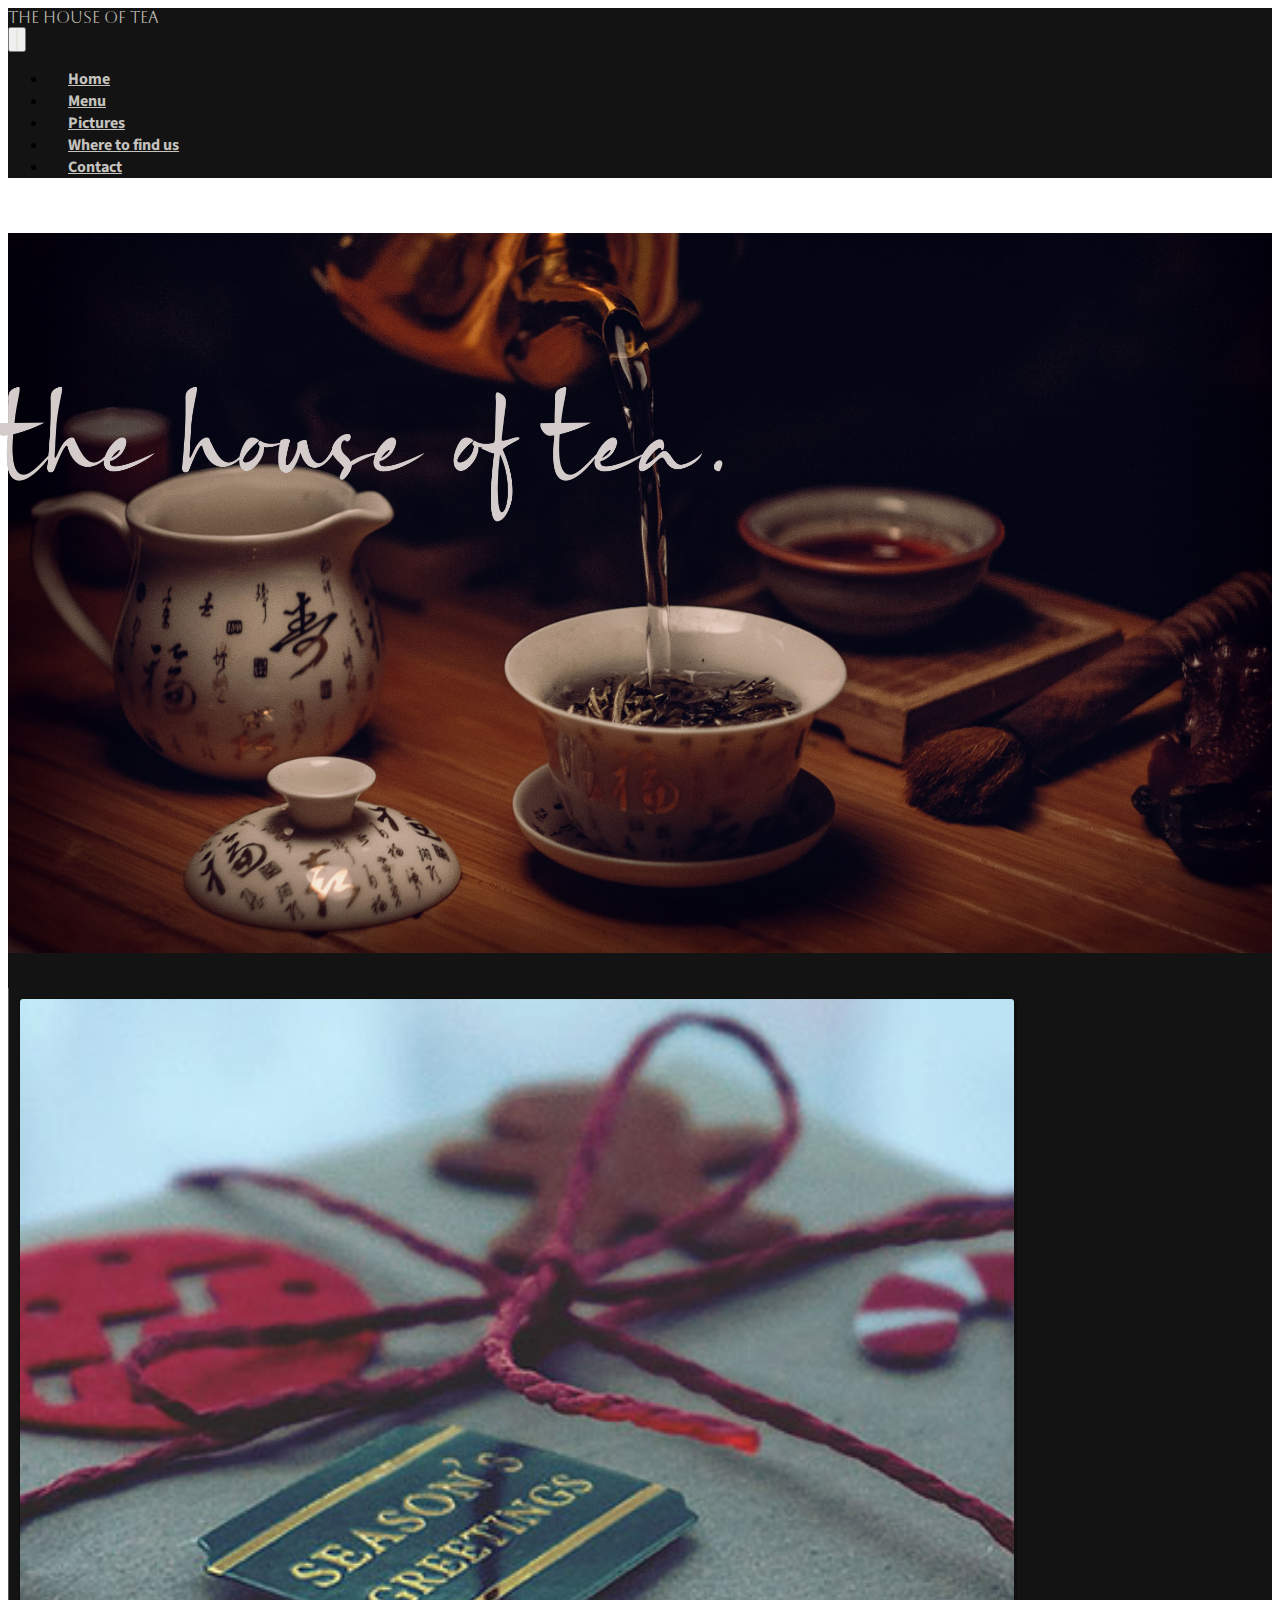
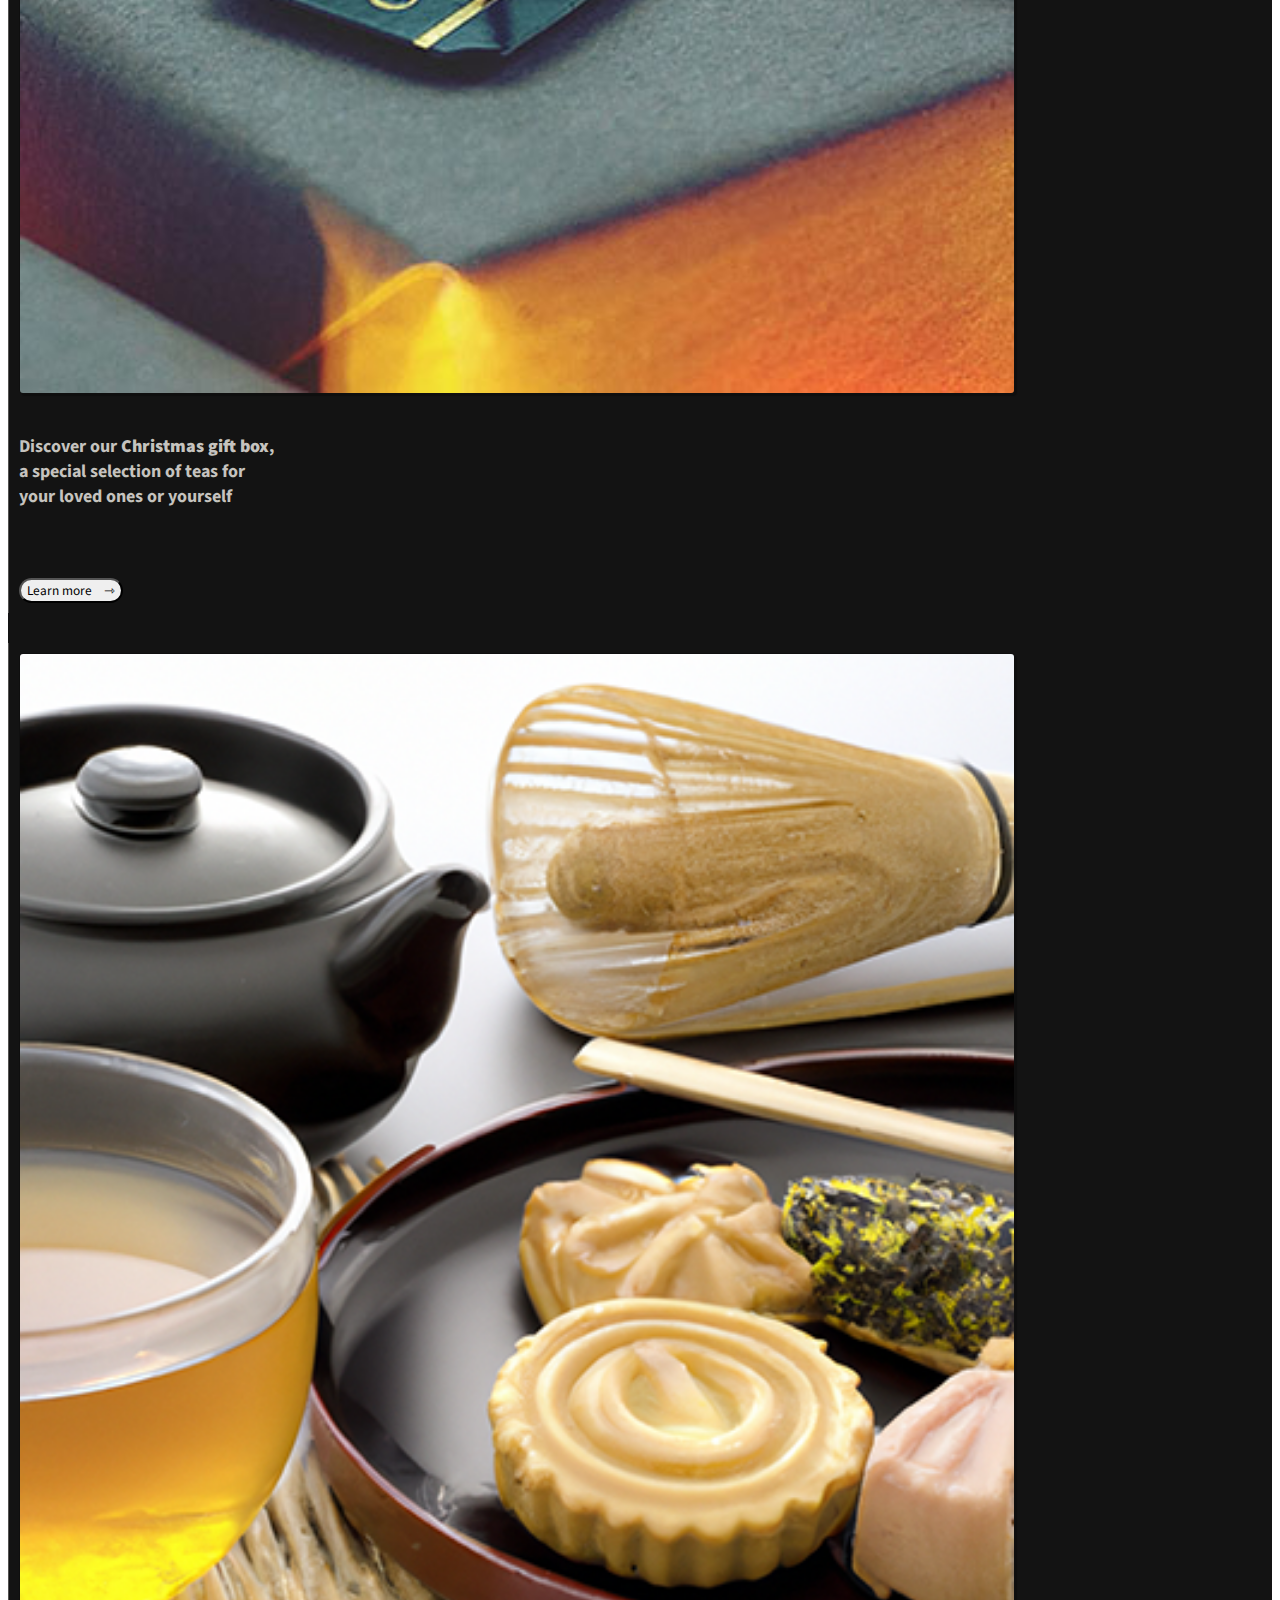
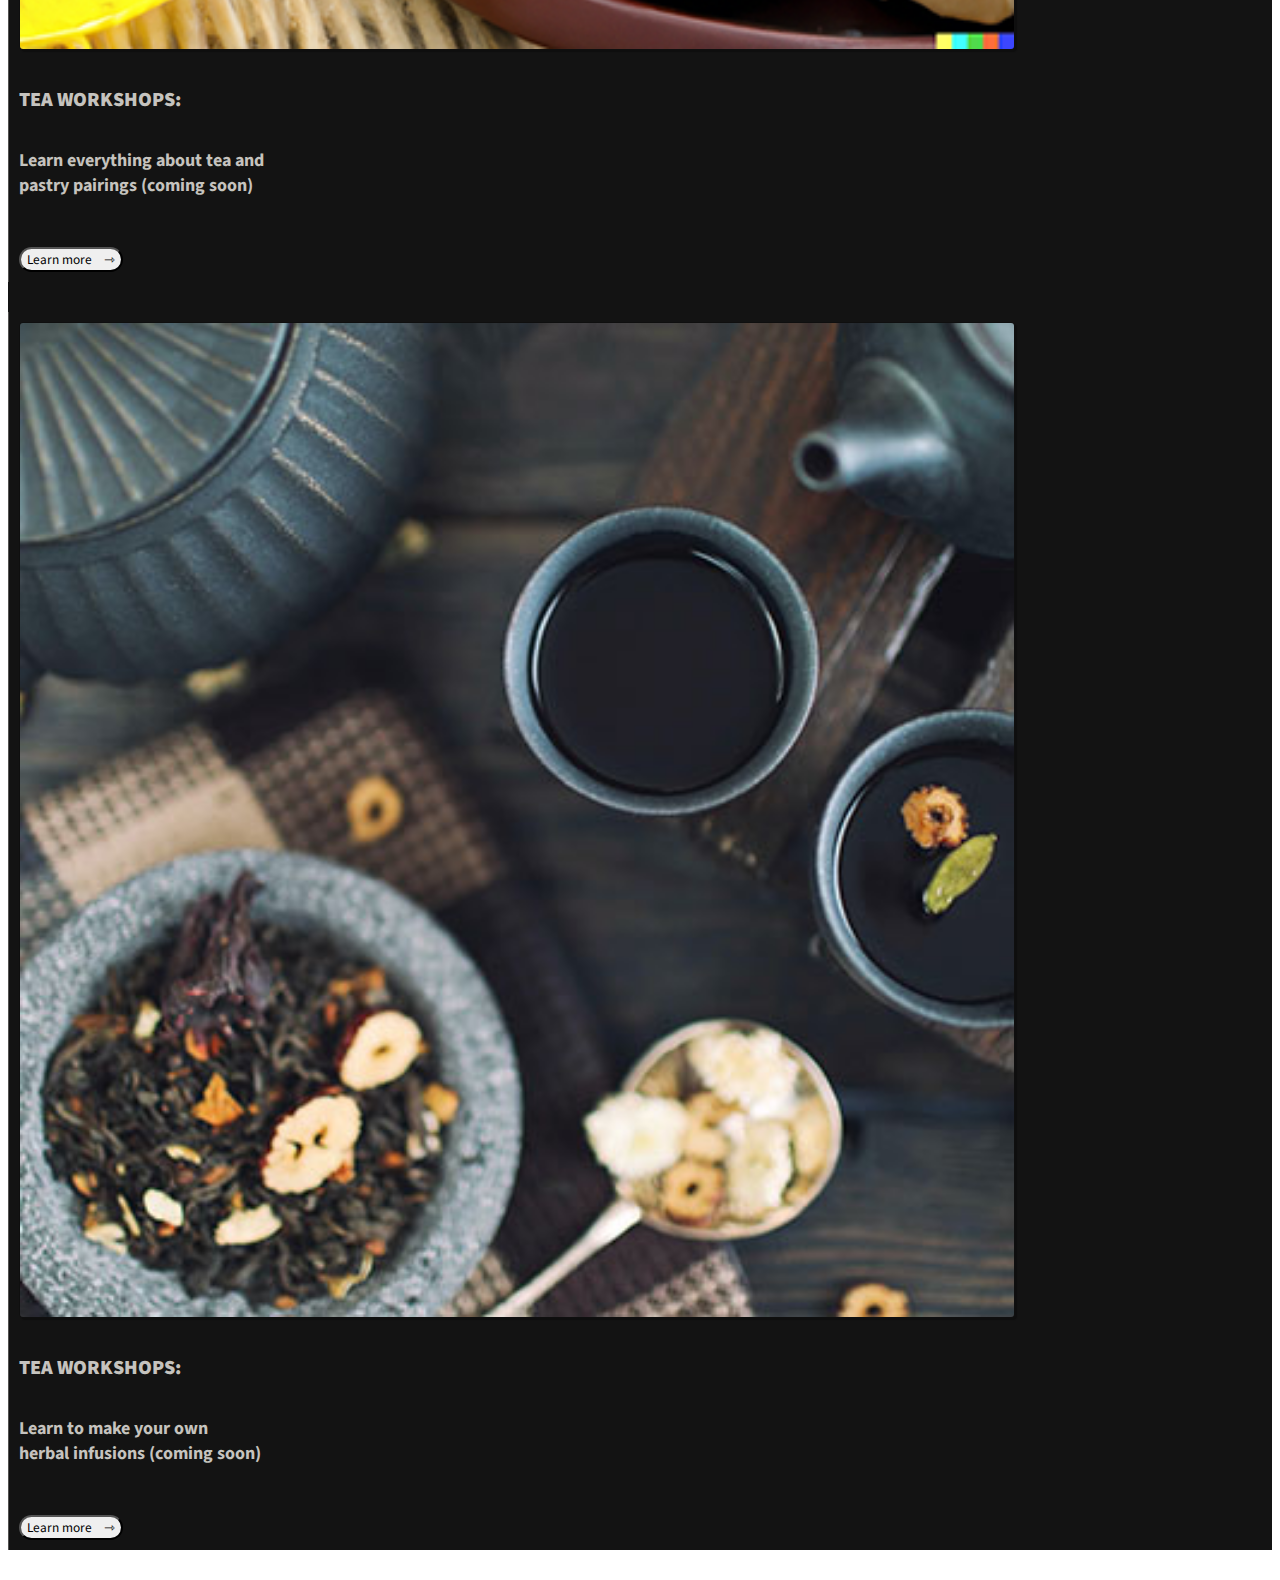
==== source/index.html @ d076b17b "first commit" ====
<!DOCTYPE html>
<html lang="en">
<head>

    <meta charset='utf-8'>
    <meta http-equiv='X-UA-Compatible' content='IE=edge'>
    <meta name='viewport' content='width=device-width, initial-scale=1'>


    <title>The house of tea</title>
    
    <link rel='stylesheet' type='text/css' media='screen' href='main.css'>
    <link href="https://cdn.jsdelivr.net/npm/bootstrap@5.2.3/dist/css/bootstrap.min.css" rel="stylesheet" integrity="sha384-rbsA2VBKQhggwzxH7pPCaAqO46MgnOM80zW1RWuH61DGLwZJEdK2Kadq2F9CUG65" crossorigin="anonymous">

   <!-- Favicon -->

   <link rel="icon" href="icon.png" type="image/png" />

   <!-- Google Fonts -->

   <style> @import url('https://fonts.googleapis.com/css2?family=Source+Sans+Pro:wght@300&display=swap'); </style>
   <style> @import url('https://fonts.googleapis.com/css2?family=Aboreto&family=Source+Sans+Pro:wght@300&display=swap');</style>
   
</head>

<body>

   <!-- Navbar -->

   <nav class="navbar navbar-expand-lg fixed-top">
    <div class="container">  
      <div class="navbar-brand">The house of tea</div>
      <button class="navbar-toggler" type="button" data-bs-toggle="collapse" data-bs-target="#navmenu">
        <span class="navbar-toggler-icon"></span>
      </button>
      <div class="collapse navbar-collapse" id="navmenu">
        <ul class="navbar-nav ms-auto">
          <li class="nav-item">
            <a href="index.html" class="nav-link">Home</a>
          </li>
          <li class="nav-item">
            <a href="menu.php" class="nav-link">Menu</a>
          </li>
          <li class="nav-item">
            <a href="pictures.html" class="nav-link">Pictures</a>
          </li>
          <li class="nav-item">
            <a href="restaurant.html" class="nav-link">Where to find us</a>
          </li>
          <li class="nav-item">
            <a href="contact.html" class="nav-link">Contact</a>
          </li>
        </ul>
      </div>
    </div>
  </nav>

<div class="background">

   <!-- Jumbotron -->

  <div class="jumbotron jumbotron-fluid" style="background-image: url('banner.jpg');">
    <div class="container">
      <img src="logo2.png" alt="logo" class="img-responsive">
    </div>
  </div>
  
   <!-- Grid - Two Panels -->

   <div class="container text-center">
    <div class="row justify-content-evenly">

      <div class="col-lg-3 text-center">
        <img src="gift.jpg" class="img-fluid" alt="Image of giftbox">
        <h4 class="gifttext">Discover our <b>Christmas gift box</b>, 
        <br>a special selection of teas for 
        <br>your loved ones or yourself</h4> 
        <button type="button" class="btn btn-outline-light">Learn more &nbsp&nbsp ⇾</button>
      </div>

      <div class="col-lg-3 text-center">
        <img src="workshop.png" class="img-fluid" alt="Image of giftbox">
        <h3><b>Tea workshops:</b></h3>
        <h4>Learn everything about tea and 
        <br>pastry pairings (coming soon)</h4>
        <button type="button" class="btn btn-outline-light">Learn more &nbsp&nbsp ⇾</button>
      </div>

      <div class="col-lg-3 text-center">
        <img src="workshop2.jpg" class="img-fluid" alt="Image of giftbox">
        <h3><b>Tea workshops:</b></h3>
        <h4>Learn to make your own 
        <br>herbal infusions (coming soon)</h4>
        <button type="button" class="btn btn-outline-light">Learn more &nbsp&nbsp ⇾</button>
      </div>

    </div>
  </div>

</div>  

<script src="https://cdn.jsdelivr.net/npm/bootstrap@5.2.3/dist/js/bootstrap.bundle.min.js" integrity="sha384-kenU1KFdBIe4zVF0s0G1M5b4hcpxyD9F7jL+jjXkk+Q2h455rYXK/7HAuoJl+0I4" crossorigin="anonymous"></script>
<script src="https://code.jquery.com/jquery-3.2.1.slim.min.js" integrity="sha384-KJ3o2DKtIkvYIK3UENzmM7KCkRr/rE9/Qpg6aAZGJwFDMVNA/GpGFF93hXpG5KkN" crossorigin="anonymous"></script>
<script src="https://cdnjs.cloudflare.com/ajax/libs/popper.js/1.12.9/umd/popper.min.js" integrity="sha384-ApNbgh9B+Y1QKtv3Rn7W3mgPxhU9K/ScQsAP7hUibX39j7fakFPskvXusvfa0b4Q" crossorigin="anonymous"></script>
<script src="https://maxcdn.bootstrapcdn.com/bootstrap/4.0.0/js/bootstrap.min.js" integrity="sha384-JZR6Spejh4U02d8jOt6vLEHfe/JQGiRRSQQxSfFWpi1MquVdAyjUar5+76PVCmYl" crossorigin="anonymous"></script>
</html>
---- source/main.css ----
* {
    font-family: 'Source Sans Pro', sans-serif;
}

.background {
    background-color: #131313;
}

.navbar {
    background-color: #131313;
}

.navbar .nav-link {
    color: rgba(231, 228, 223, 0.847);
    font-size: 16px;
    font-weight: bolder;
}

.navbar li {
    padding-left: 20px;
}

.navbar li a:hover {
    color: #8A2901;
}

.navbar .navbar-brand {
    font-family: 'Aboreto', sans-serif;
    font-size: medium;
    color: rgba(231, 228, 223, 0.848)   
}

.navbar .navbar-brand:hover {
    color: rgba(231, 228, 223, 0.848)  
}

.navbar-toggler-icon {
    border: 1px solid rgba(231, 228, 223, 0.848);
    border-radius: 2px;
    background-color: rgba(231, 228, 223, 0.848) !important;
}

.jumbotron {
  background-image: url("banner.jpg");
  background-size: cover;
  height: 80vh;
  margin-top: 55px;
  margin-bottom: 35px;
}

.jumbotron img {
    margin-top: 125px;
    margin-left: -30px;
    height: 20vh;
}

.col-lg-3 {
    border-left: 1.5px groove rgba(231, 228, 223, 0.3);
    padding: 10px 10px 10px 10px;
    margin-bottom: 30px;
}

.col-lg-3 .img-fluid {
    width: 80%;
    border: 1.5px groove rgba(0, 0, 0, 0.195);
    border-radius: 4px;
    box-shadow: 2px 2px 1px rgba(0, 0, 0, 0.253);
}

.col-lg-3 h3 {
    text-transform: uppercase;
    color: rgba(231, 228, 223, 0.847);
    font-size: 20px;
    padding-top: 10px;
    padding-bottom: 0px;
    font-weight: bolder;
}

.col-lg-3 h4 {
   padding-top: 10px; 
   font-size: 18px;
   color: rgba(231, 228, 223, 0.847);
   font-weight: bolder;
}

.col-lg-3 .gifttext {
    padding-bottom: 20px;
}

.col-lg-3 button {
    margin-top: 25px;
    background-color: none;
    border-radius: 50px;
}

@media only screen and (max-width: 600px) {
    
    .jumbotron {
       height: 50vh;
    }

    .jumbotron img {
        margin-top: 80px;
        height: 80px;
        width: 320px;
        margin-left: 40px;
    }

    .col-lg-3 .img-fluid {
        width: 70%;
    }

    .col-lg-3 .gifttext {
        padding-bottom: 0px;
    }

    .col-lg-3 button {
        margin-top: 20px;
    }

}

@media only screen and (min-width: 601px) and (max-width: 900px) {

    .jumbotron {
        height: 70vh;
     }

    .jumbotron img {
        margin-top: 100px;
        height: 20vh;
        width: 80vw;
    }

     .col-lg-3 .img-fluid {
        width: 50%;
        height: auto;
    }

    .col-lg-3 .gifttext {
        padding-bottom: 0px;
    }

    .col-lg-3 button {
        margin-top: 20px;
    }


}
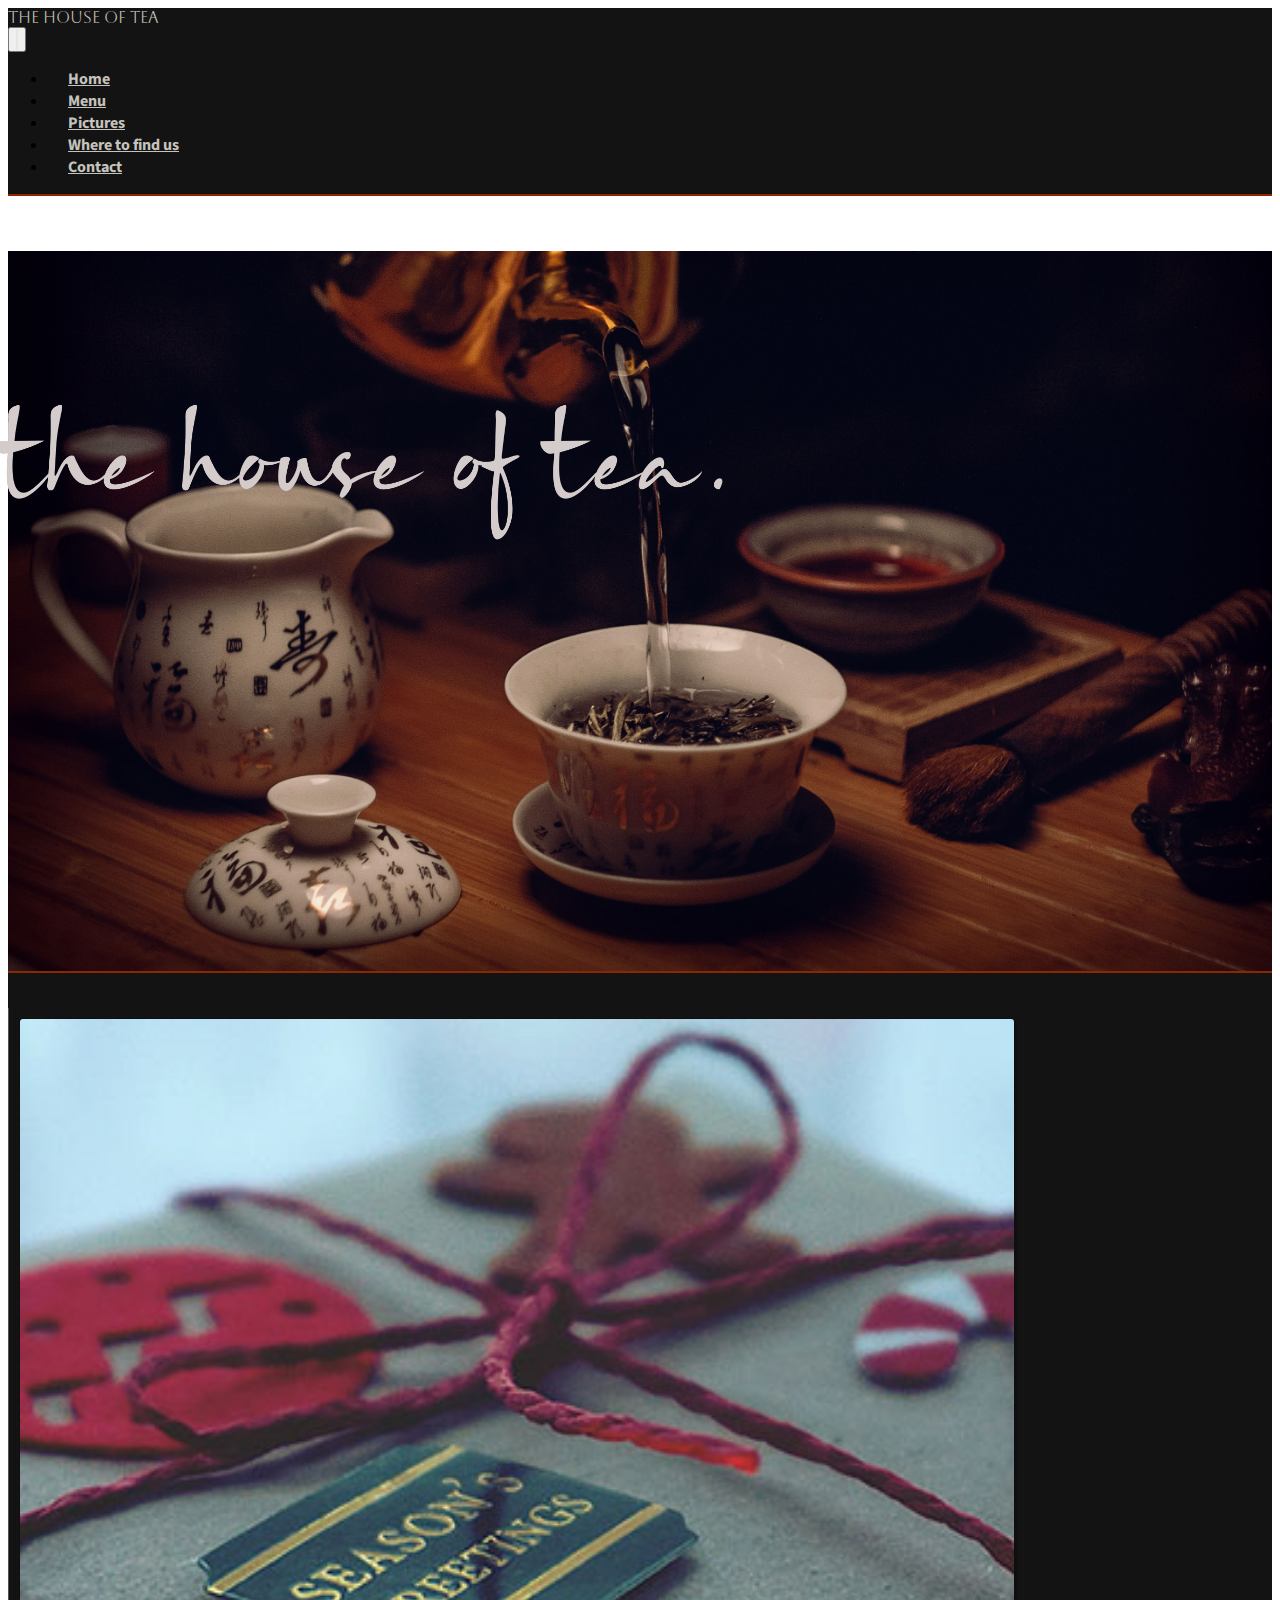
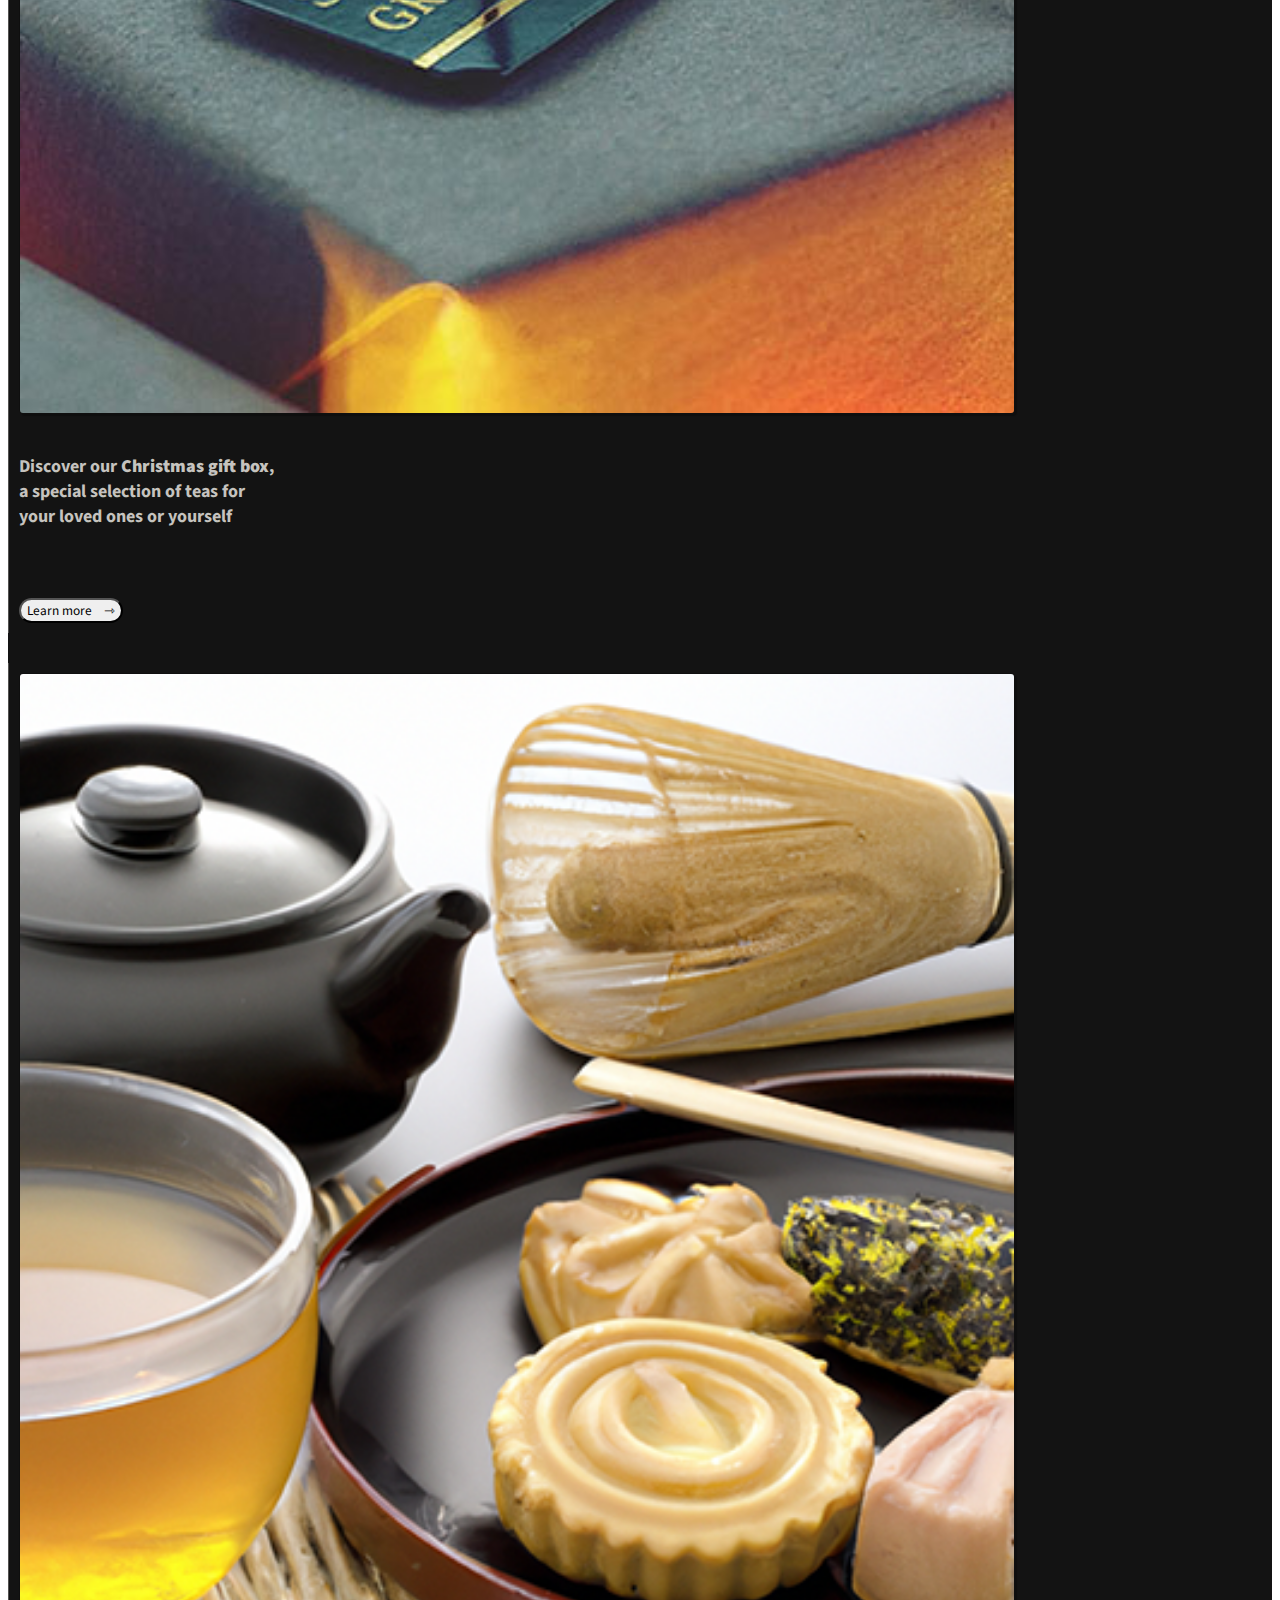
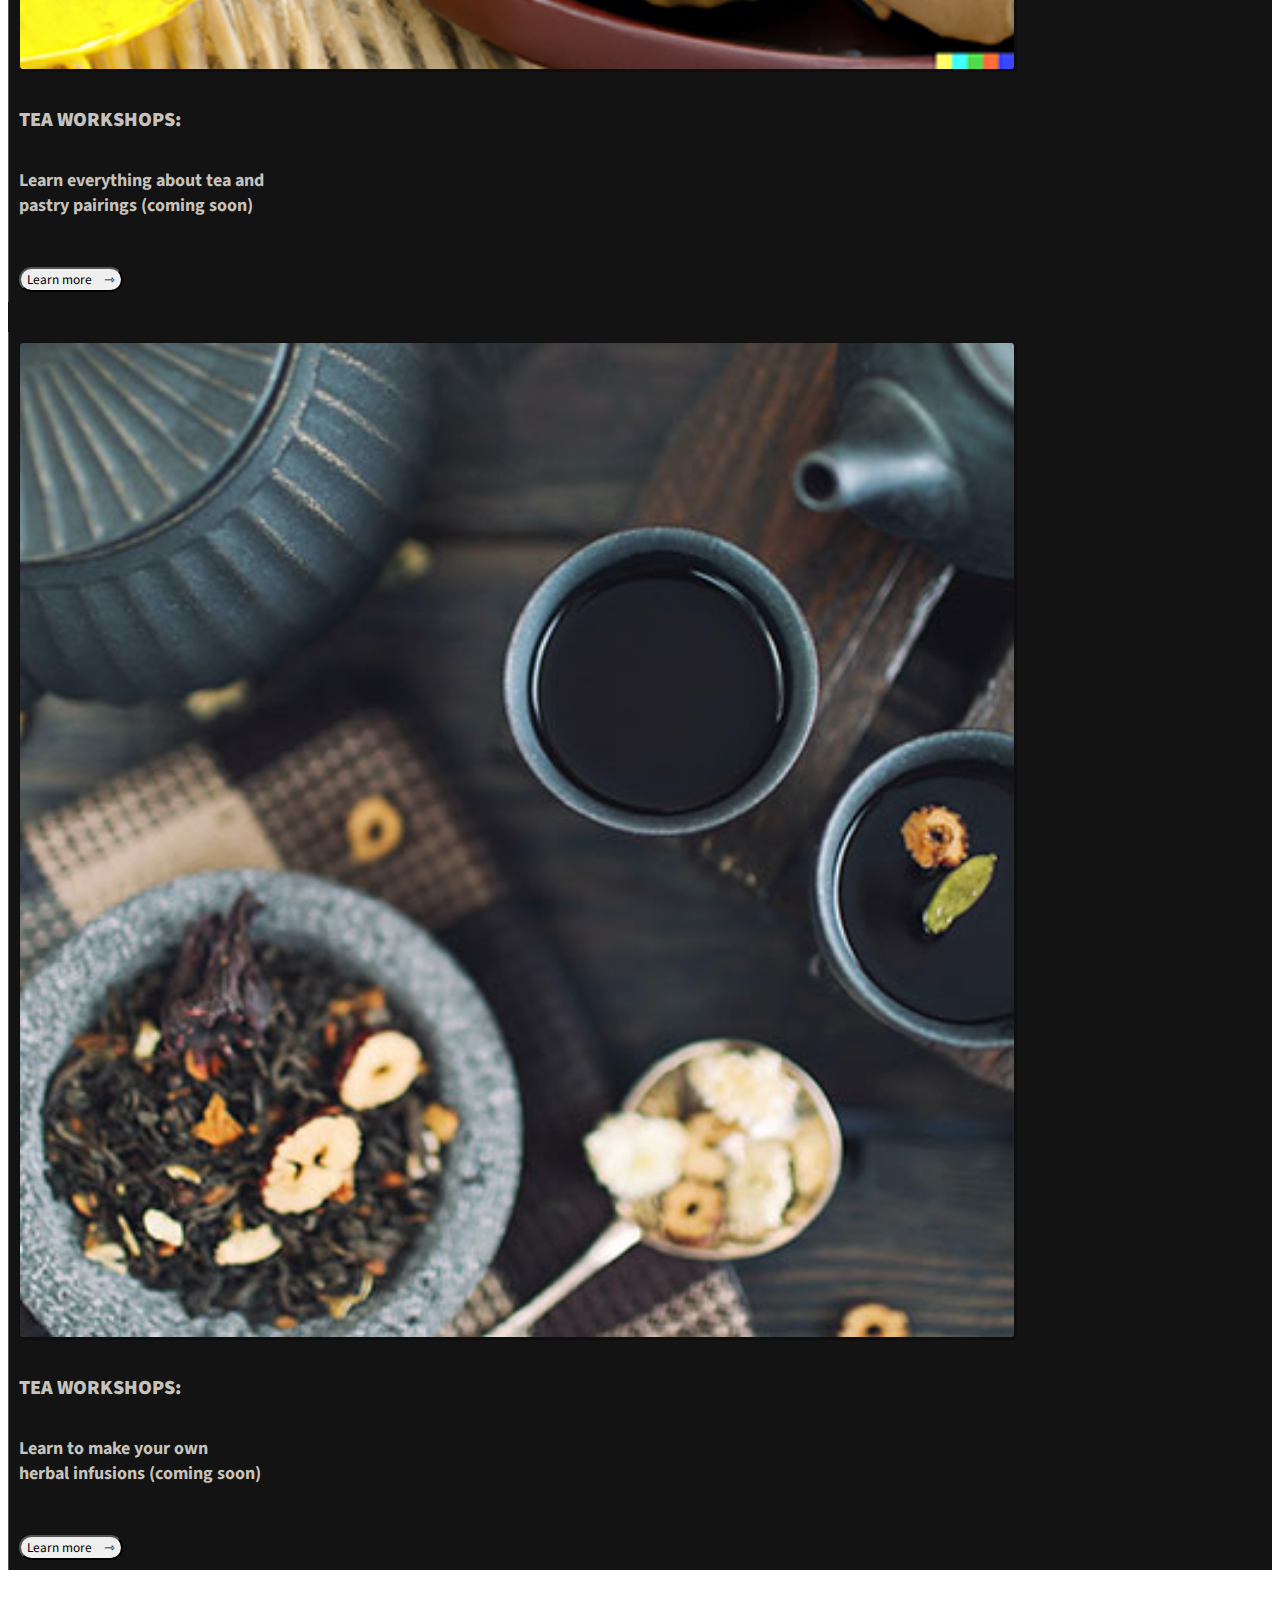
==== commit 5e3b5a79: "updated paths and start contact form" ====
--- a/source/index.html
+++ b/source/index.html
@@ -48,7 +48,7 @@
             <a href="restaurant.html" class="nav-link">Where to find us</a>
           </li>
           <li class="nav-item">
-            <a href="contact.html" class="nav-link">Contact</a>
+            <a href="contact.php" class="nav-link">Contact</a>
           </li>
         </ul>
       </div>
@@ -61,7 +61,7 @@
 
   <div class="jumbotron jumbotron-fluid" style="background-image: url('banner.jpg');">
     <div class="container">
-      <img src="logo2.png" alt="logo" class="img-responsive">
+      <img src="./pictures/logo.png" alt="logo" class="img-responsive">
     </div>
   </div>
   
--- a/source/main.css
+++ b/source/main.css
@@ -8,6 +8,7 @@
 
 .navbar {
     background-color: #131313;
+    border-bottom: #8A2901 solid 2px;
 }
 
 .navbar .nav-link {
@@ -46,6 +47,7 @@
   height: 80vh;
   margin-top: 55px;
   margin-bottom: 35px;
+  border-bottom: #8A2901 solid 2px;
 }
 
 .jumbotron img {
